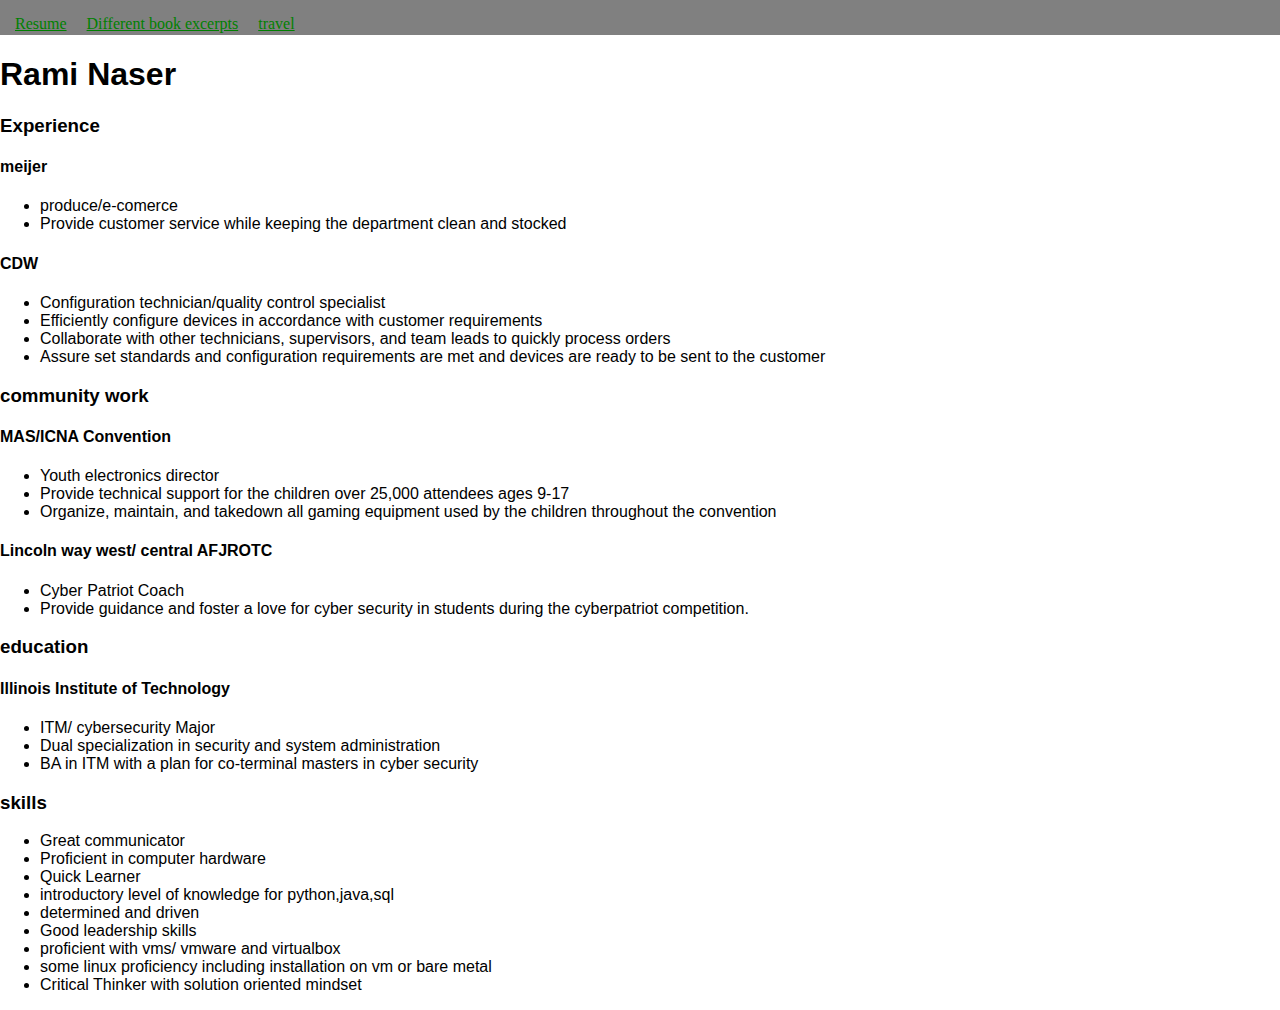
==== index.html @ 9268e62f "css" ====
<!DOCTYPE html>
<html lang="en">
  <head>
    <meta charset="UTF-8">
      <title>Title</title>
       <link rel="stylesheet" href="style/style.css">
	  <link rel="stylesheet" href="style/normalize.css">
  </head>
  <nav>
      <a href="index.html"> Resume</a>
      <a href="books.html"> Different book excerpts</a> 
      <a href="travel.html"> travel</a>
    </nav>

  <body .indexbod>
    
    <h1> Rami Naser </h1>
    <h3> Experience </h3>
    <h4> meijer </h4> 
    <ul> 
      <li> produce/e-comerce</li>
      <li> Provide customer service while keeping the department clean and stocked</li>
    </ul>
    <h4> CDW </h4> 
    <ul> 
      <li>Configuration technician/quality control specialist </li>
      <li> Efficiently configure devices in accordance with customer requirements</li>
      <li> Collaborate with other technicians, supervisors, and team leads to quickly process orders</li>
      <li>Assure set standards and configuration requirements are met and devices are ready to be sent to the customer </li>
    </ul>
    <h3> community work </h3>
    <h4> MAS/ICNA Convention  </h4> 
    <ul> 
      <li>Youth electronics director </li>
      <li>Provide technical support for the children over 25,000 attendees ages 9-17 </li>
      <li>Organize, maintain, and takedown all gaming equipment used by the children throughout the convention </li>
    </ul>
    <h4> Lincoln way west/ central AFJROTC  </h4> 
    <ul> 
      <li> Cyber Patriot Coach</li>
      <li>Provide guidance and foster a love for cyber security in students during the cyberpatriot competition. </li>
    </ul>
    <h3> education </h3>
    <h4> Illinois Institute of Technology  </h4> 
    <ul> 
      <li> ITM/ cybersecurity Major</li>
      <li> Dual specialization in security and system administration</li>
      <li> BA in ITM with a plan for co-terminal masters in cyber security</li>
    </ul>
    <h3> skills </h3>
    <ul>  
      <li>Great communicator </li>
      <li>Proficient in computer hardware </li>
      <li>Quick Learner </li>
      <li>introductory level of knowledge for python,java,sql </li>
      <li>determined and driven </li>
      <li>Good leadership skills </li>
      <li>proficient with vms/ vmware and virtualbox </li>
      <li>some linux proficiency including installation on vm or bare metal </li>
      <li>Critical Thinker with solution oriented mindset </li>
    </ul>









  </body>
</html>
---- style/style.css ----
@font-face{
	src: url(style/font/ShadowsIntoLight-Regular.ttf);
	font-family: ShadowsIntoLight-Regular;
}

.book{
  width: 75%;
}



 

.indexbod {
	color: green;
	background-color: black;
	font-family: Papyrus;
	width: 80%;
}


nav{
	color: green;
	background-color: gray;
	width: 100%;
	height: 25px;
	padding: 5px;
	
	
}
	
nav a{
	font-family:ShadowsIntoLight-Regular;
	color: green;
	float: left;
	padding: 10px;	
	display: center;
}
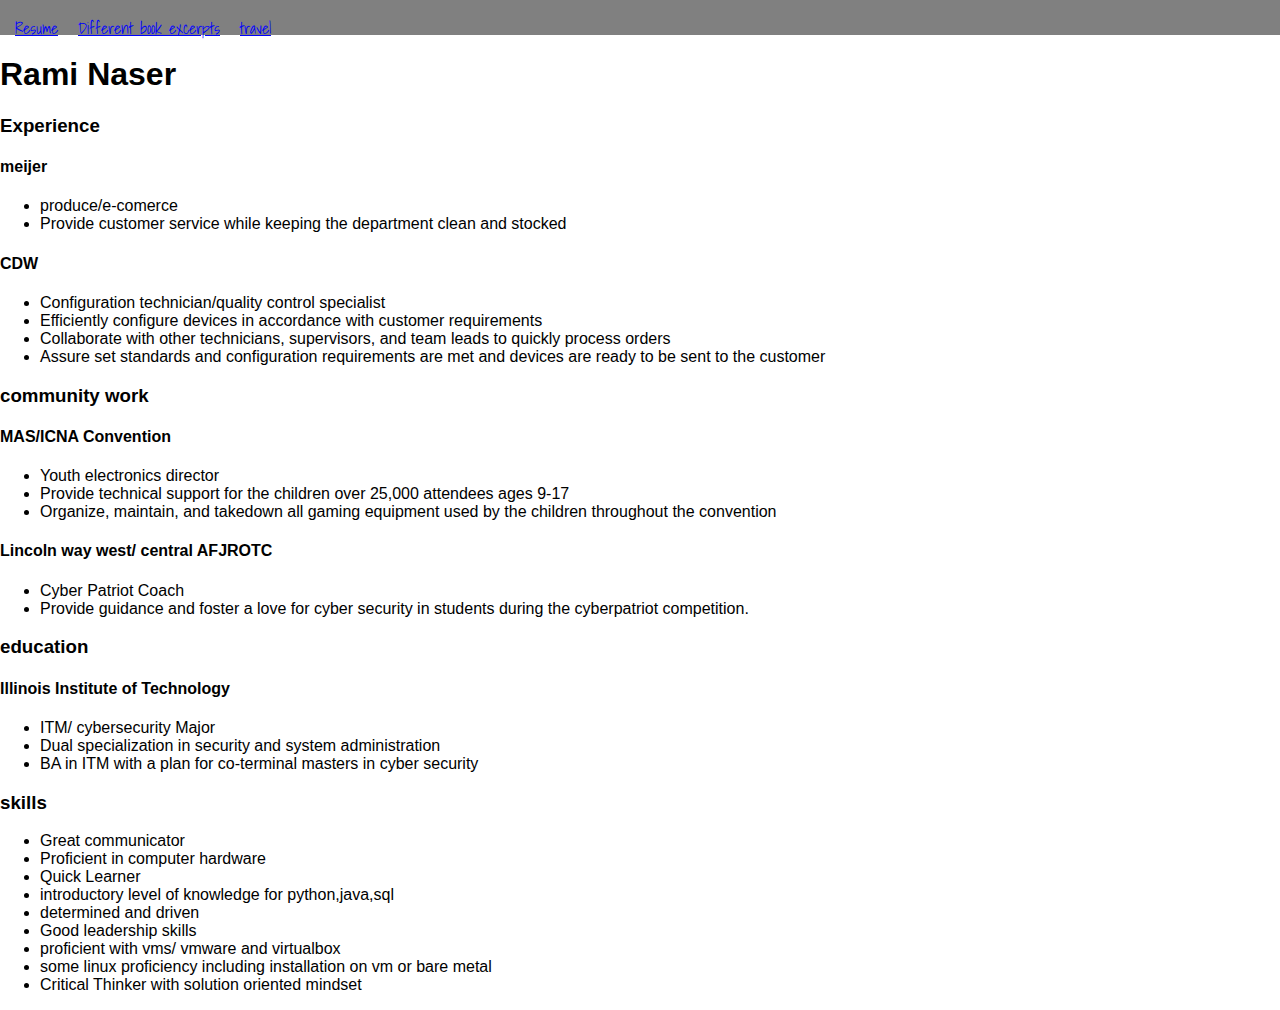
==== commit c48cf6f2: "nav updated" ====
--- a/index.html
+++ b/index.html
@@ -10,7 +10,7 @@
       <a href="index.html"> Resume</a>
       <a href="books.html"> Different book excerpts</a> 
       <a href="travel.html"> travel</a>
-    </nav>
+  </nav>
 
   <body .indexbod>
     
--- a/style/style.css
+++ b/style/style.css
@@ -1,6 +1,6 @@
 @font-face{
-	src: url(style/font/ShadowsIntoLight-Regular.ttf);
-	font-family: ShadowsIntoLight-Regular;
+	src: url(font/ShadowsIntoLight-Regular.ttf);
+	font-family: "ShadowsIntoLight-Regular";
 }
 
 .book{
@@ -20,7 +20,7 @@
 
 
 nav{
-	color: green;
+	
 	background-color: gray;
 	width: 100%;
 	height: 25px;
@@ -30,11 +30,11 @@
 }
 	
 nav a{
-	font-family:ShadowsIntoLight-Regular;
-	color: green;
+	font-family:"ShadowsIntoLight-Regular";
+	color: blue;
 	float: left;
 	padding: 10px;	
-	display: center;
+	
 }
 
 
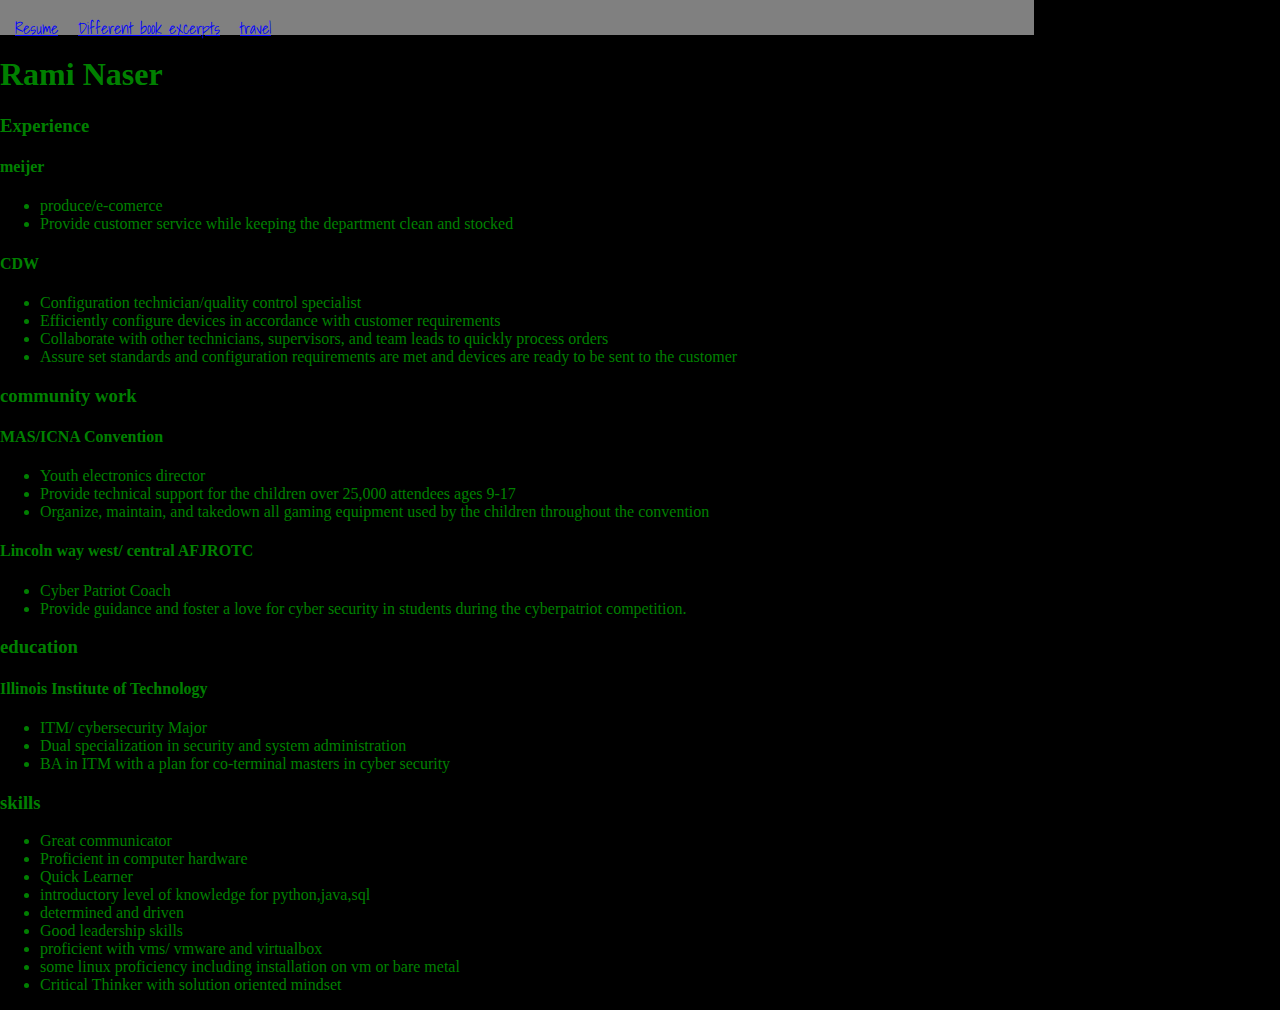
==== commit fc339dd0: "Update index.html" ====
--- a/index.html
+++ b/index.html
@@ -12,7 +12,7 @@
       <a href="travel.html"> travel</a>
   </nav>
 
-  <body .indexbod>
+  <body class="indexbod">
     
     <h1> Rami Naser </h1>
     <h3> Experience </h3>
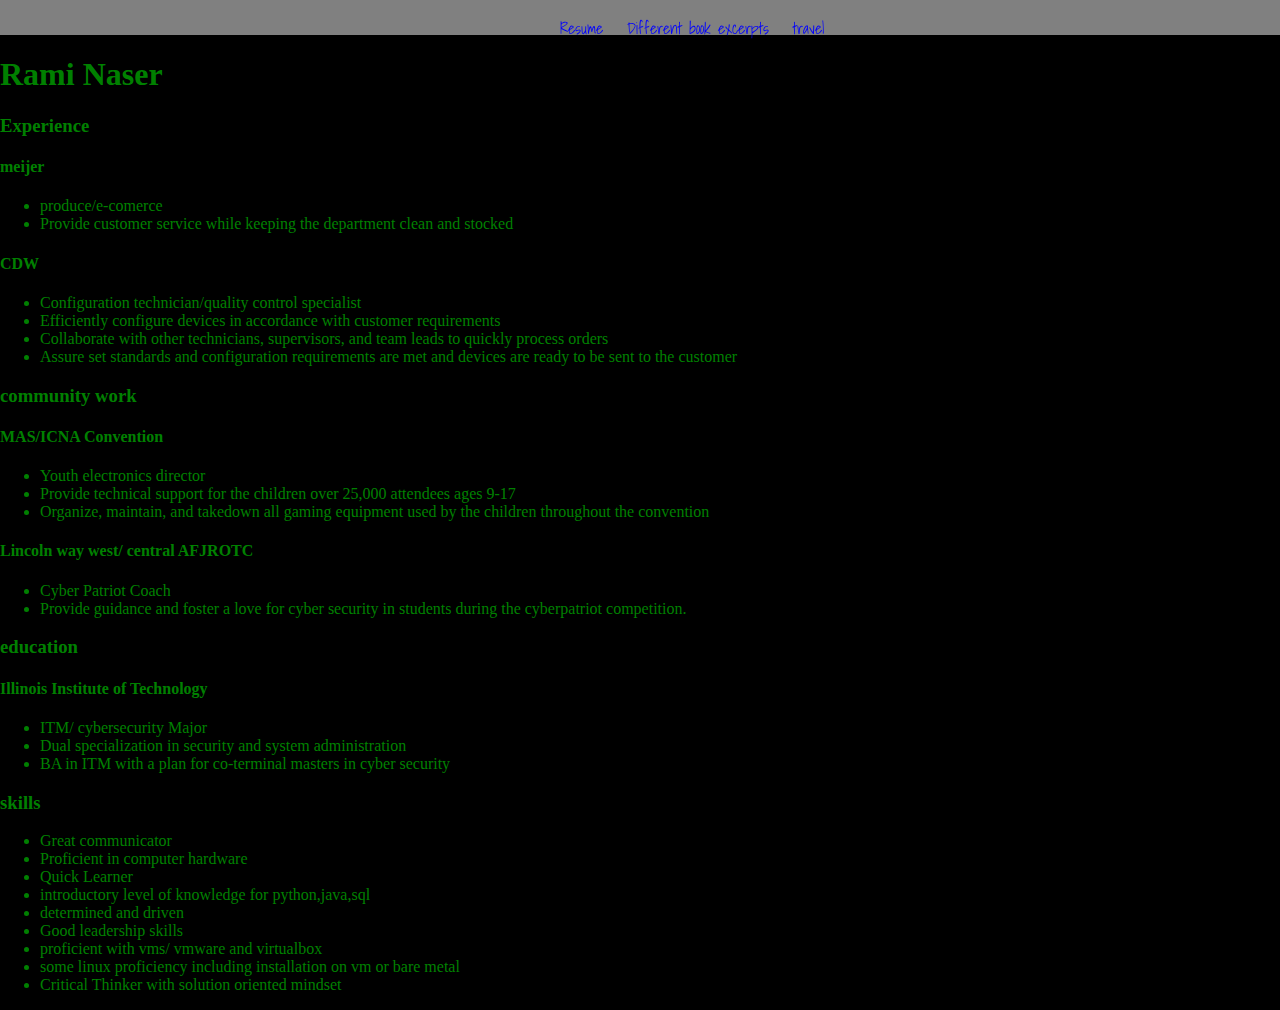
==== commit d37d5726: "fixing nav" ====
--- a/index.html
+++ b/index.html
@@ -6,13 +6,14 @@
        <link rel="stylesheet" href="style/style.css">
 	  <link rel="stylesheet" href="style/normalize.css">
   </head>
-  <nav>
+  
+
+  <body class="indexbod">
+    <nav>
       <a href="index.html"> Resume</a>
       <a href="books.html"> Different book excerpts</a> 
       <a href="travel.html"> travel</a>
-  </nav>
-
-  <body class="indexbod">
+    </nav>
     
     <h1> Rami Naser </h1>
     <h3> Experience </h3>
--- a/style/style.css
+++ b/style/style.css
@@ -1,40 +1,75 @@
 @font-face{
+  font-family: "ShadowsIntoLight-Regular";
 	src: url(font/ShadowsIntoLight-Regular.ttf);
-	font-family: "ShadowsIntoLight-Regular";
+	
+  
+}
+@font-face{
+  font-family: "amatic";
+	src: url(font/Amatic_SC/AmaticSC-Regular.ttf);
+	
+  
+}
+@font-face{
+  font-family: "amaticBold";
+	src: url(font/Amatic_SC/AmaticSC-Bold.ttf);
+	
+  
 }
 
-.book{
+.book:not(nav){
   width: 75%;
+  color: green;
+  background-color: black;
+  font-family: Papyrus;
 }
 
 
 
  
 
-.indexbod {
+.indexbod:not(nav){
 	color: green;
 	background-color: black;
 	font-family: Papyrus;
 	width: 80%;
+	
+}
+.travelbod:not(nav){
+	color: green;
+	background-color: black;
+	font-family: "amatic";
+  font-size:18pt;
 }
 
+.Imgsizing{
+width : 640px;
+height : 480px;
+margin: 0;
+float: right;
+}
 
 nav{
-	
+	position: sticky;
+  top: 0;
 	background-color: gray;
-	width: 100%;
+	width: 133%;
 	height: 25px;
 	padding: 5px;
-	
-	
+  margin: 0;
 }
 	
 nav a{
+  display: inline-block;
+  position: relative;
+  left:40%;
+  float: none;
 	font-family:"ShadowsIntoLight-Regular";
 	color: blue;
-	float: left;
 	padding: 10px;	
-	
+  text-decoration: none;
+  text-align: center;
+  font-size: 16px;
 }
 
 
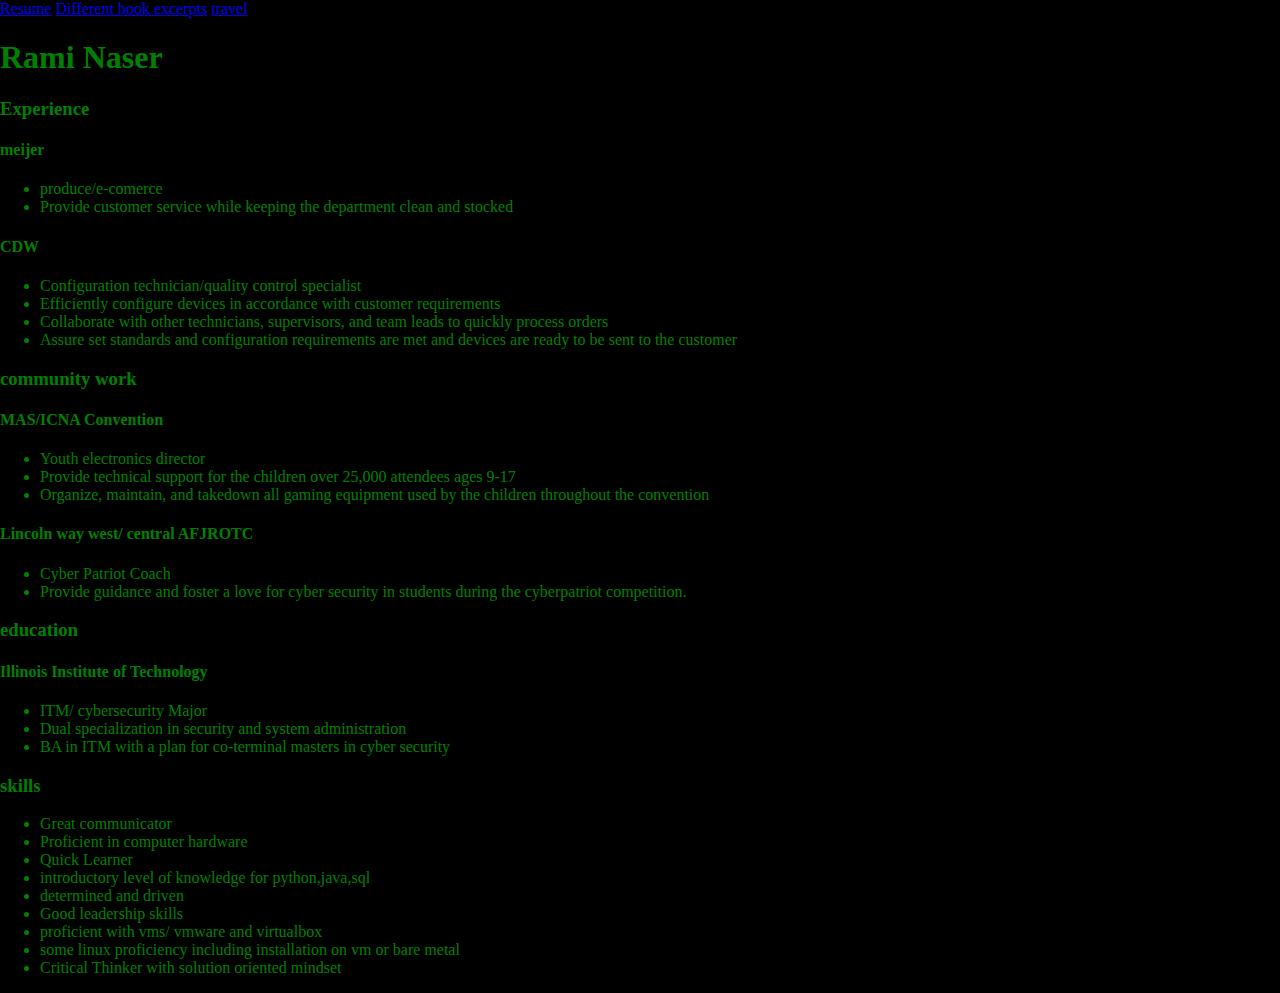
==== commit 8e52b9dc: "titles" ====
--- a/index.html
+++ b/index.html
@@ -2,7 +2,7 @@
 <html lang="en">
   <head>
     <meta charset="UTF-8">
-      <title>Title</title>
+      <title>resume</title>
        <link rel="stylesheet" href="style/style.css">
 	  <link rel="stylesheet" href="style/normalize.css">
   </head>
--- a/style/style.css
+++ b/style/style.css
@@ -40,26 +40,27 @@
 	background-color: black;
 	font-family: "amatic";
   font-size:18pt;
+  width:75%;
 }
 
 .Imgsizing{
 width : 640px;
 height : 480px;
 margin: 0;
-float: right;
+position:relative;
 }
 
-nav{
+#nav{
 	position: sticky;
   top: 0;
 	background-color: gray;
-	width: 133%;
+	width: 100%;
 	height: 25px;
 	padding: 5px;
   margin: 0;
 }
 	
-nav a{
+#nava{
   display: inline-block;
   position: relative;
   left:40%;
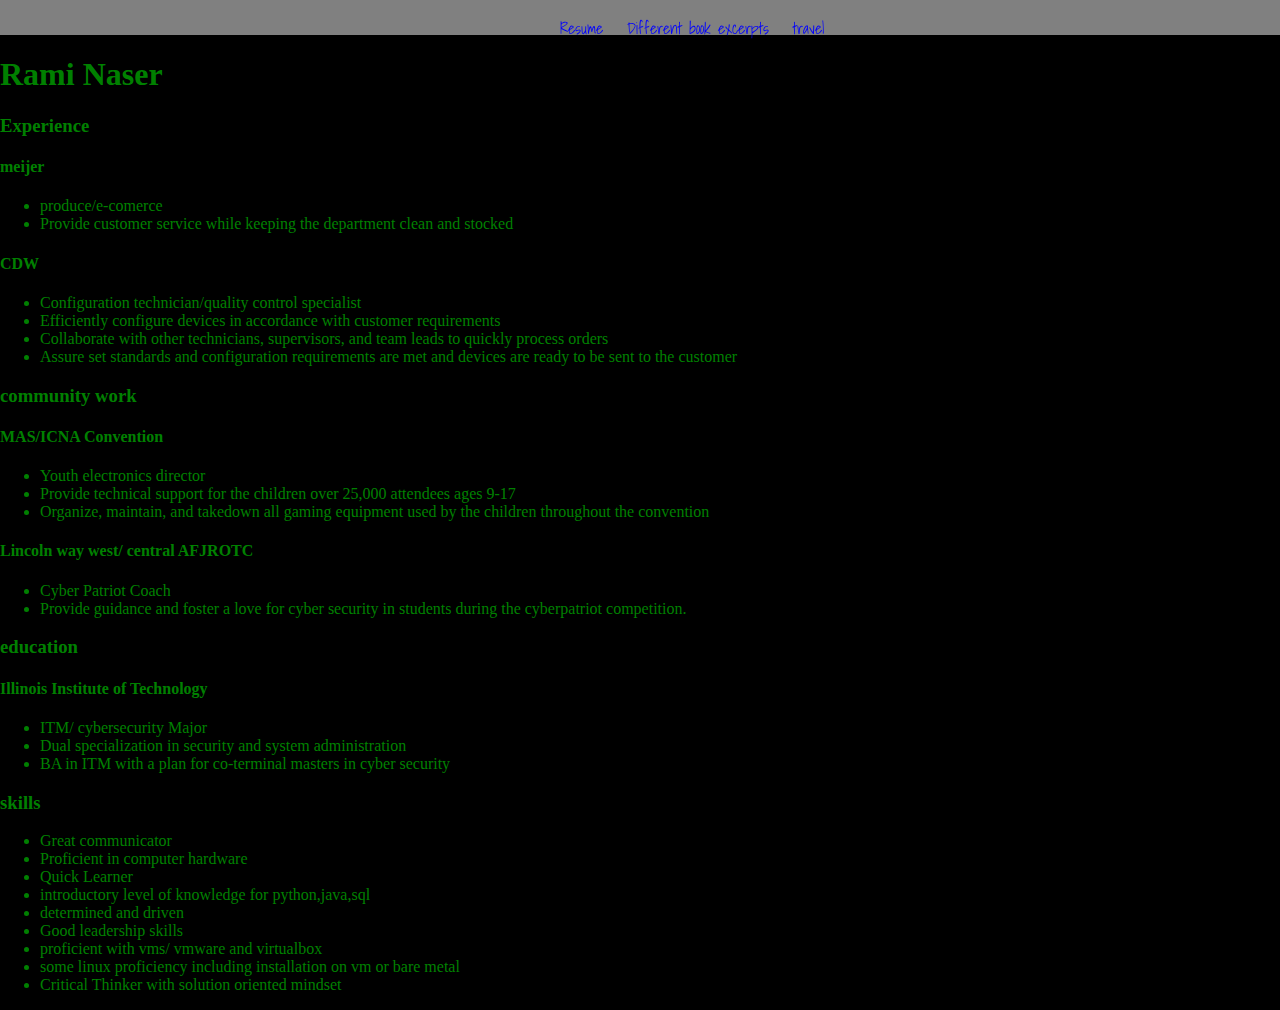
==== commit 37e6e71e: "fixed cascade on all files" ====
--- a/index.html
+++ b/index.html
@@ -2,11 +2,11 @@
 <html lang="en">
   <head>
     <meta charset="UTF-8">
-      <title>resume</title>
-       <link rel="stylesheet" href="style/style.css">
-	  <link rel="stylesheet" href="style/normalize.css">
+    <title>resume</title>
+    <link rel="stylesheet" href="style/style.css">
+    <link rel="stylesheet" href="style/normalize.css">
   </head>
-  
+
 
   <body class="indexbod">
     <nav>
@@ -14,7 +14,7 @@
       <a href="books.html"> Different book excerpts</a> 
       <a href="travel.html"> travel</a>
     </nav>
-    
+
     <h1> Rami Naser </h1>
     <h3> Experience </h3>
     <h4> meijer </h4> 
@@ -60,14 +60,5 @@
       <li>some linux proficiency including installation on vm or bare metal </li>
       <li>Critical Thinker with solution oriented mindset </li>
     </ul>
-
-
-
-
-
-
-
-
-
   </body>
 </html>
--- a/style/style.css
+++ b/style/style.css
@@ -1,33 +1,21 @@
 @font-face{
   font-family: "ShadowsIntoLight-Regular";
-	src: url(font/ShadowsIntoLight-Regular.ttf);
-	
-  
+	src: url(font/ShadowsIntoLight-Regular.ttf); 
 }
 @font-face{
   font-family: "amatic";
 	src: url(font/Amatic_SC/AmaticSC-Regular.ttf);
-	
-  
 }
 @font-face{
   font-family: "amaticBold";
-	src: url(font/Amatic_SC/AmaticSC-Bold.ttf);
-	
-  
+	src: url(font/Amatic_SC/AmaticSC-Bold.ttf); 
 }
-
 .book:not(nav){
   width: 75%;
   color: green;
   background-color: black;
   font-family: Papyrus;
 }
-
-
-
- 
-
 .indexbod:not(nav){
 	color: green;
 	background-color: black;
@@ -40,27 +28,23 @@
 	background-color: black;
 	font-family: "amatic";
   font-size:18pt;
-  width:75%;
 }
-
 .Imgsizing{
 width : 640px;
 height : 480px;
 margin: 0;
 position:relative;
 }
-
-#nav{
+nav{
 	position: sticky;
   top: 0;
 	background-color: gray;
-	width: 100%;
+	width: 133%;
 	height: 25px;
 	padding: 5px;
   margin: 0;
 }
-	
-#nava{
+nav a{
   display: inline-block;
   position: relative;
   left:40%;
@@ -71,7 +55,4 @@
   text-decoration: none;
   text-align: center;
   font-size: 16px;
-}
-
-
-
+}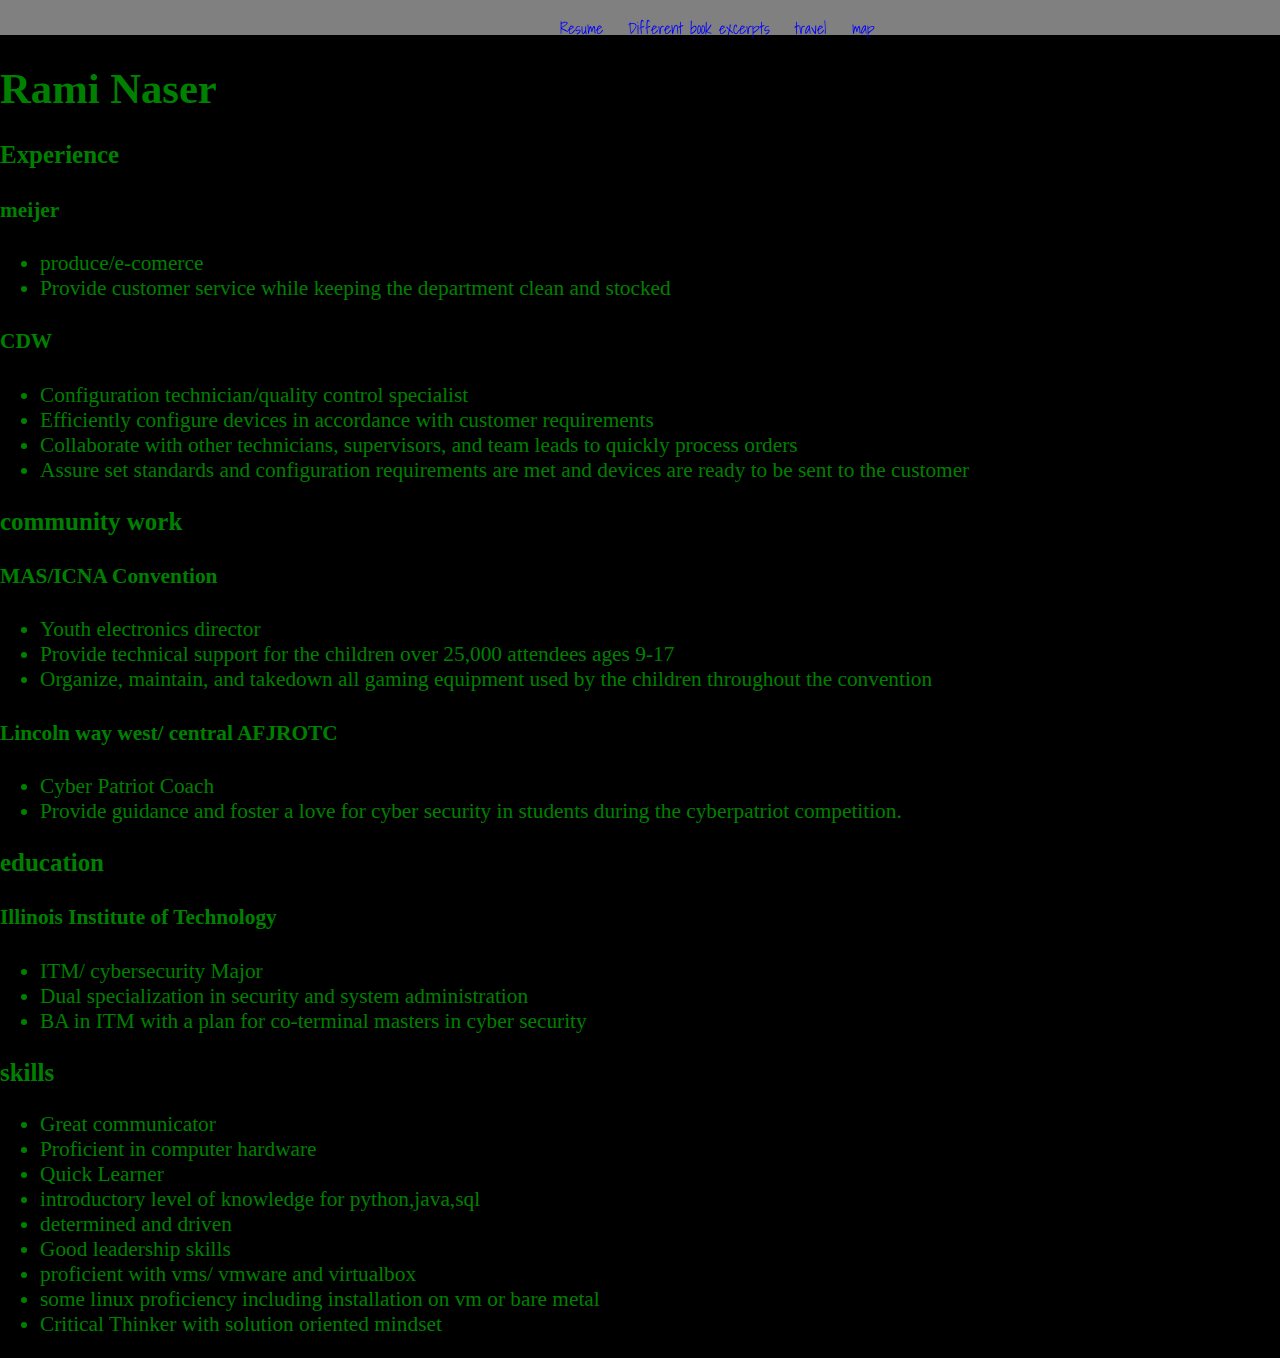
==== commit 26f9b686: "nav fix for new page" ====
--- a/index.html
+++ b/index.html
@@ -8,11 +8,12 @@
   </head>
 
 
-  <body class="indexbod">
+  <body class="indexbod" id="media">
     <nav>
       <a href="index.html"> Resume</a>
       <a href="books.html"> Different book excerpts</a> 
       <a href="travel.html"> travel</a>
+      <a href="map.html"> map</a>
     </nav>
 
     <h1> Rami Naser </h1>
--- a/style/style.css
+++ b/style/style.css
@@ -17,10 +17,8 @@
   font-family: Papyrus;
 }
 .indexbod:not(nav){
-	color: green;
-	background-color: black;
-	font-family: Papyrus;
-	width: 80%;
+
+
 	
 }
 .travelbod:not(nav){
@@ -55,4 +53,37 @@
   text-decoration: none;
   text-align: center;
   font-size: 16px;
+}
+@media screen and (max-width: 720px) {
+  /*mobile friendly*/
+  .indexbod{
+    color: red;
+    background-color: black;
+    font-family: georgian;
+    width: 50%;
+    font-size: 7pt;
+  }
+} 
+@media screen and (min-width: 720px) {
+  /*desktop friendly*/
+  .indexbod{
+    color: green;
+    background-color: black;
+    font-family: Papyrus;
+    width: 80%;
+    font-size:16pt;
+  }
+} 
+#wrapper {
+  width: 850px;
+  height: 600px;
+  background-color: #c00;
+  margin:0 auto;
+  overflow: hidden;
+}
+#canvas {
+  width: 700px;
+  height: 500px;
+  background-color: #ccc;
+  margin: 30px auto;
 }